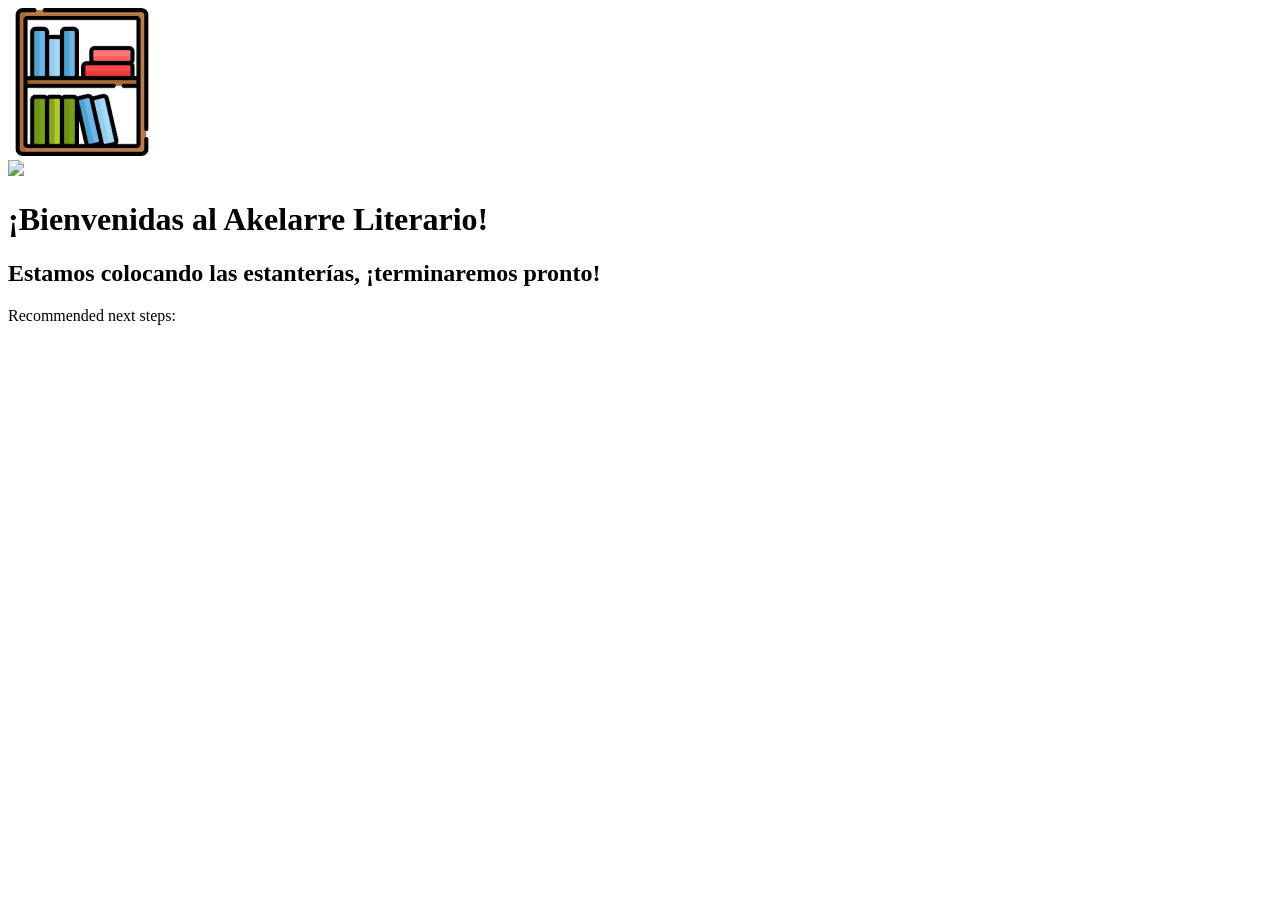
==== index.html @ cc15f618 "Work in Progress page" ====
<!DOCTYPE html>
<html><head>
    <meta charset="utf-8">
    <meta http-equiv="X-UA-Compatible" content="IE=edge">
    <title></title>
    <meta name="description" content="">
    <meta name="viewport" content="width=device-width, initial-scale=1">
    <link rel="stylesheet" href="https://appservice.azureedge.net/CSS/static-apps/v4/main.css">
    
</head>
<body>
    <div class="ap-main-container">
        <!------------------------------------------------------------------
          Main Container
          ------------------------------------------------------------------>
        <div class="ap-ms-logo-container">
            <div class="ap-logo-container__logo">
                <img src="./index.png">
            </div>
        </div>
        <!------------------------------------------------------------------
          Content Container
          ------------------------------------------------------------------>
        <div class="ap-content">
            
            <div class="ap-party-icon">
                <img src="./index.html">
            </div>
            <!------------------------------------------------------------------
              Header + Subheader container
              ------------------------------------------------------------------>
            <div class="ap-header-block">
                <h1>¡Bienvenidas al Akelarre Literario!</h1>
                <h2>Estamos colocando las estanterías, ¡terminaremos pronto!</h2>
            </div>

            <p class="label center-text full-width">Recommended next steps:</p>
        </div>
    </div>

</body></html>
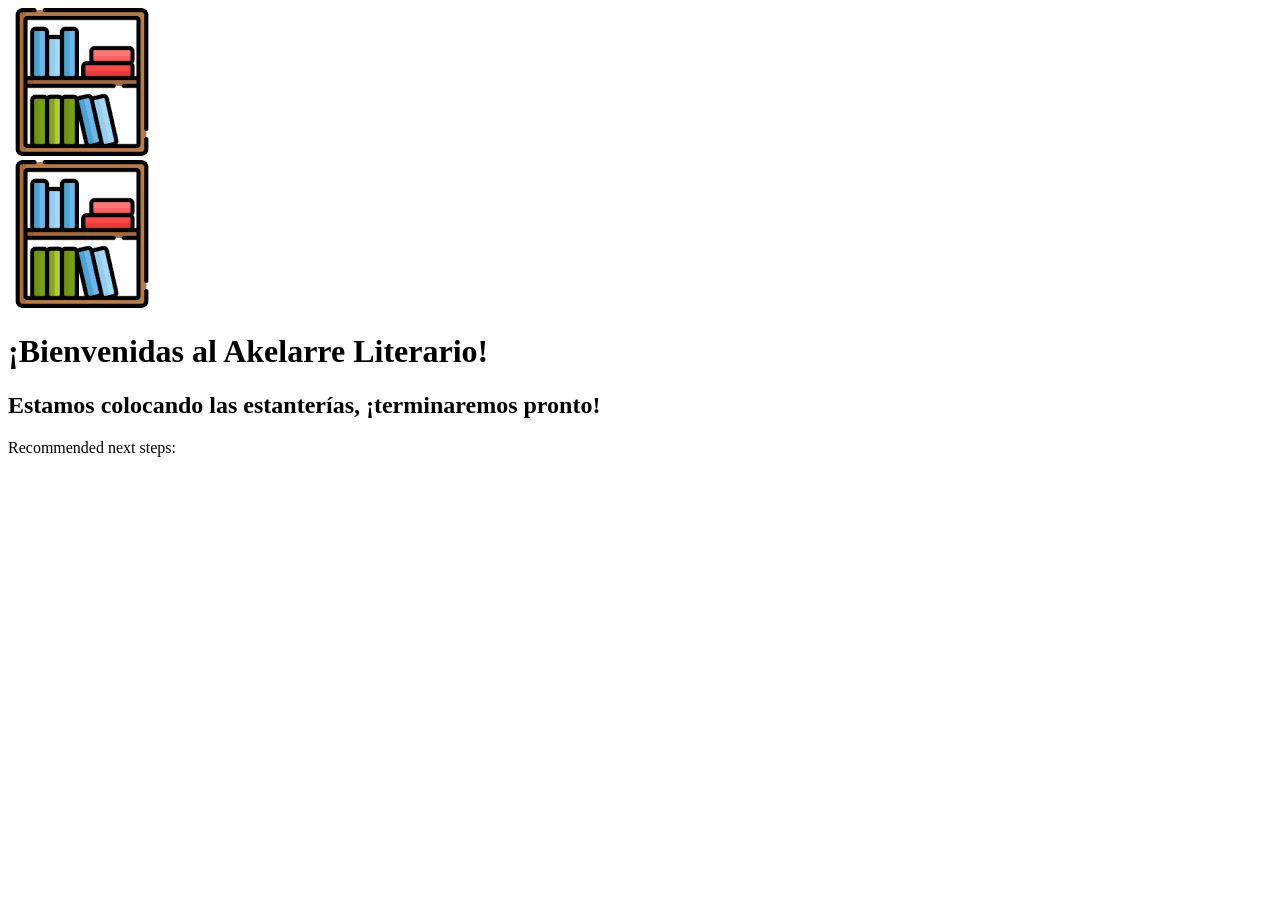
==== commit aa55f7d7: "fixed logo" ====
--- a/index.html
+++ b/index.html
@@ -24,7 +24,7 @@
         <div class="ap-content">
             
             <div class="ap-party-icon">
-                <img src="./index.html">
+                <img src="./index.png">
             </div>
             <!------------------------------------------------------------------
               Header + Subheader container
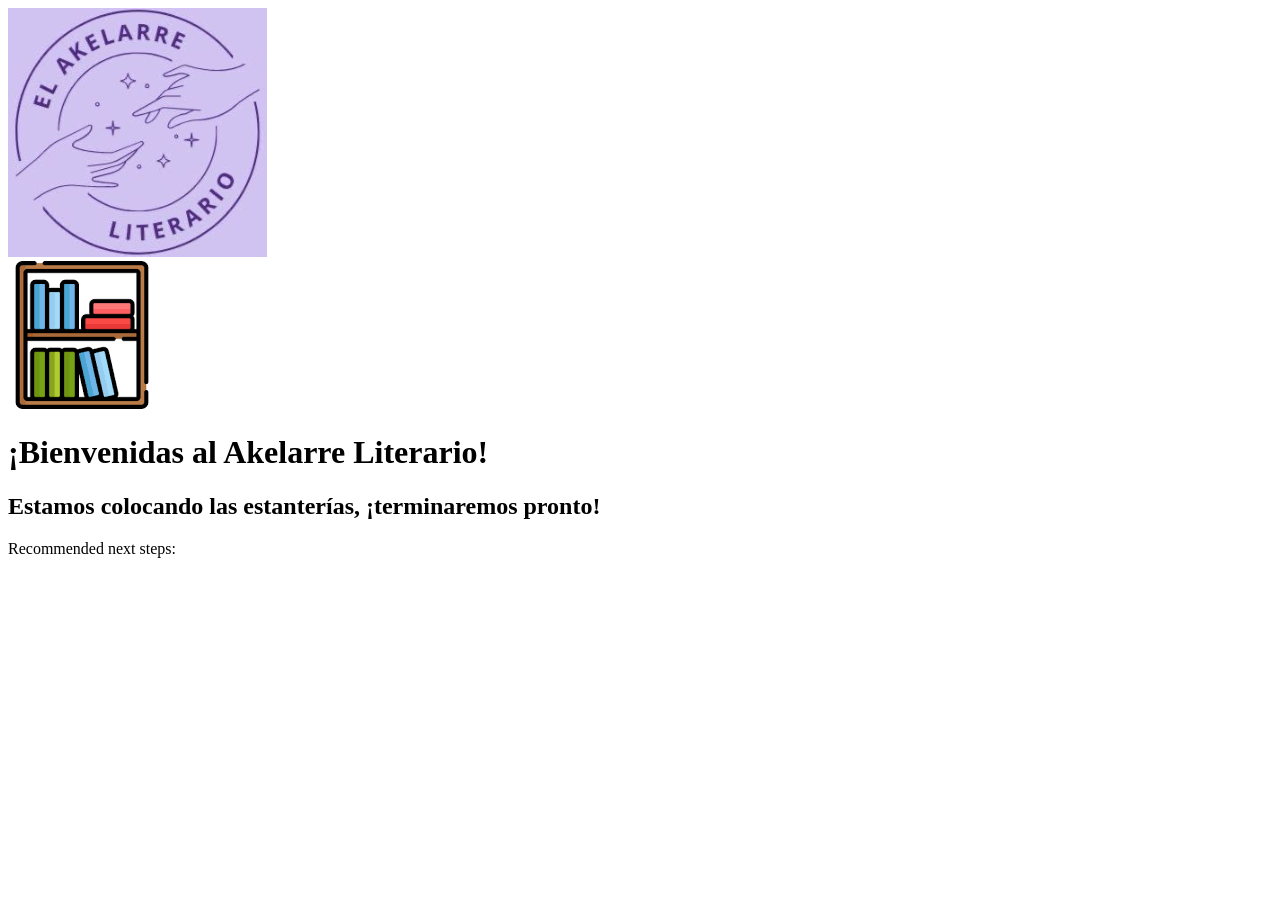
==== commit 6403b1d0: "Adding Logo" ====
--- a/index.html
+++ b/index.html
@@ -15,7 +15,7 @@
           ------------------------------------------------------------------>
         <div class="ap-ms-logo-container">
             <div class="ap-logo-container__logo">
-                <img src="./index.png">
+                <img src="./Captura.PNG">
             </div>
         </div>
         <!------------------------------------------------------------------
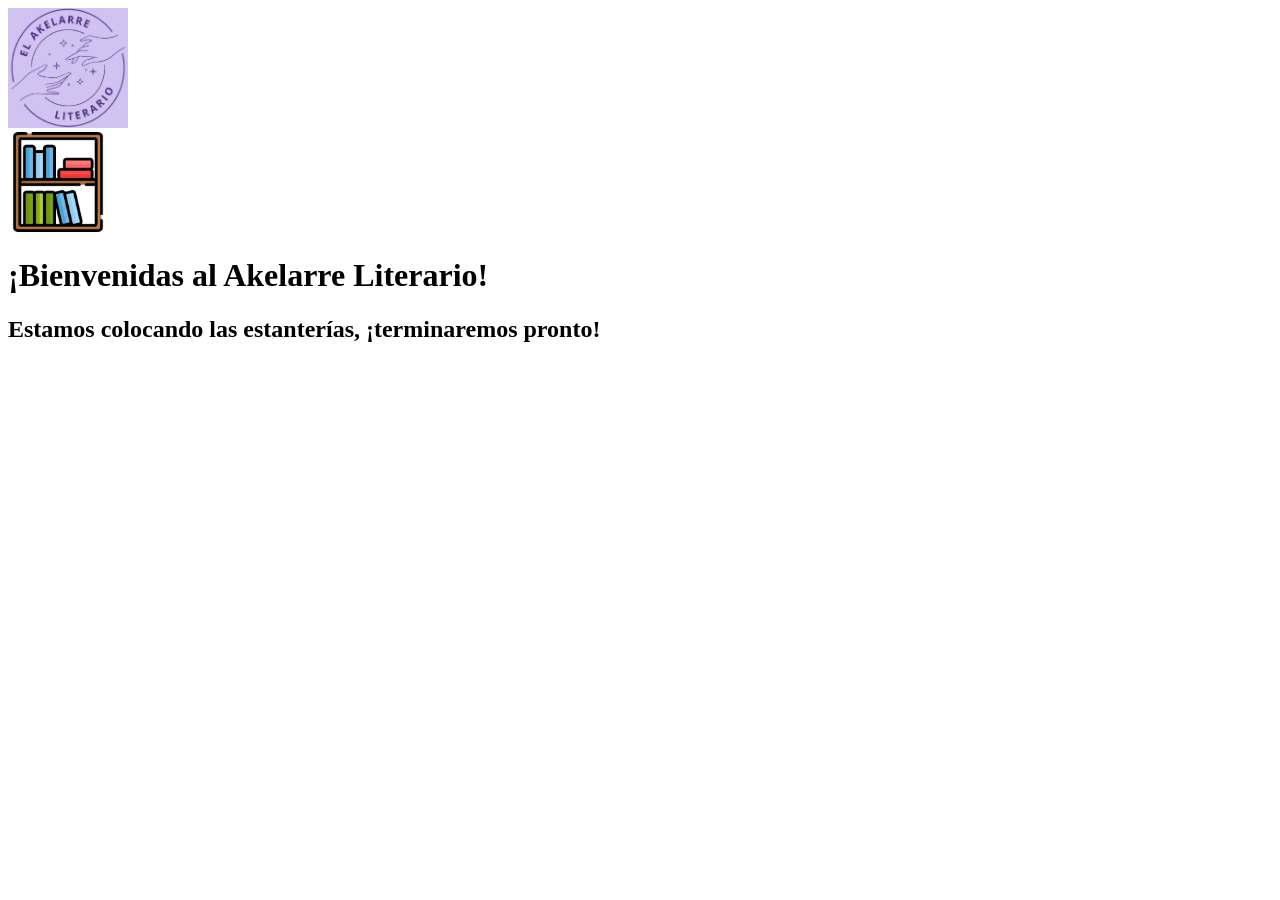
==== commit 74c79079: "Work in progress page ready" ====
--- a/index.html
+++ b/index.html
@@ -15,7 +15,7 @@
           ------------------------------------------------------------------>
         <div class="ap-ms-logo-container">
             <div class="ap-logo-container__logo">
-                <img src="./Captura.PNG">
+                <img src="./Captura.PNG" width="120" height="120">
             </div>
         </div>
         <!------------------------------------------------------------------
@@ -24,7 +24,7 @@
         <div class="ap-content">
             
             <div class="ap-party-icon">
-                <img src="./index.png">
+                <img src="./index.png" width="100" height="100">
             </div>
             <!------------------------------------------------------------------
               Header + Subheader container
@@ -33,8 +33,6 @@
                 <h1>¡Bienvenidas al Akelarre Literario!</h1>
                 <h2>Estamos colocando las estanterías, ¡terminaremos pronto!</h2>
             </div>
-
-            <p class="label center-text full-width">Recommended next steps:</p>
         </div>
     </div>
 
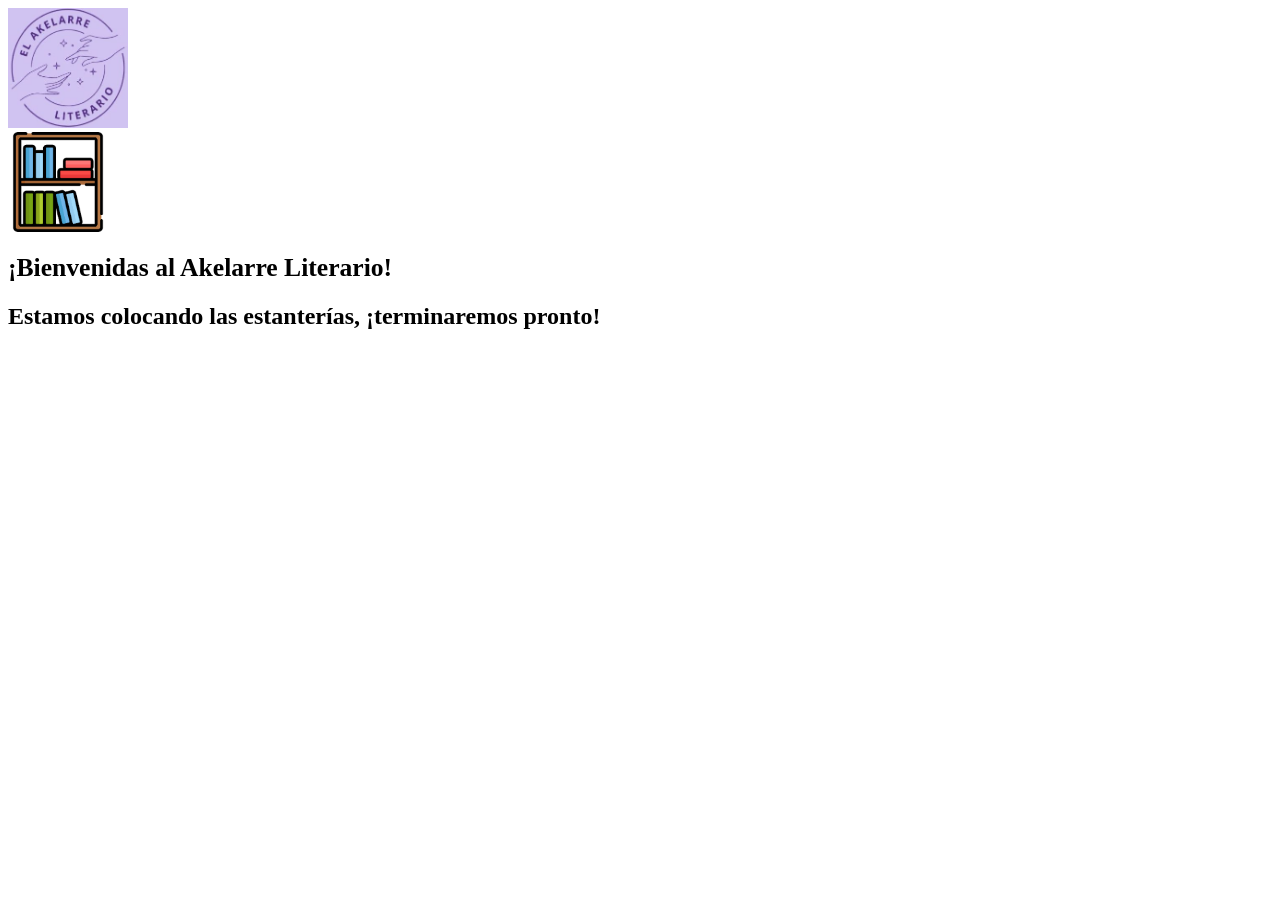
==== commit 69d7b721: "Testing on Mobile" ====
--- a/index.html
+++ b/index.html
@@ -4,7 +4,7 @@
     <meta http-equiv="X-UA-Compatible" content="IE=edge">
     <title></title>
     <meta name="description" content="">
-    <meta name="viewport" content="width=device-width, initial-scale=1">
+    <meta name="viewport" content="width=device-width, initial-scale=1.0">
     <link rel="stylesheet" href="https://appservice.azureedge.net/CSS/static-apps/v4/main.css">
     
 </head>
@@ -30,7 +30,7 @@
               Header + Subheader container
               ------------------------------------------------------------------>
             <div class="ap-header-block">
-                <h1>¡Bienvenidas al Akelarre Literario!</h1>
+                <h1 style="font-size:2vw">¡Bienvenidas al Akelarre Literario!</h1>
                 <h2>Estamos colocando las estanterías, ¡terminaremos pronto!</h2>
             </div>
         </div>
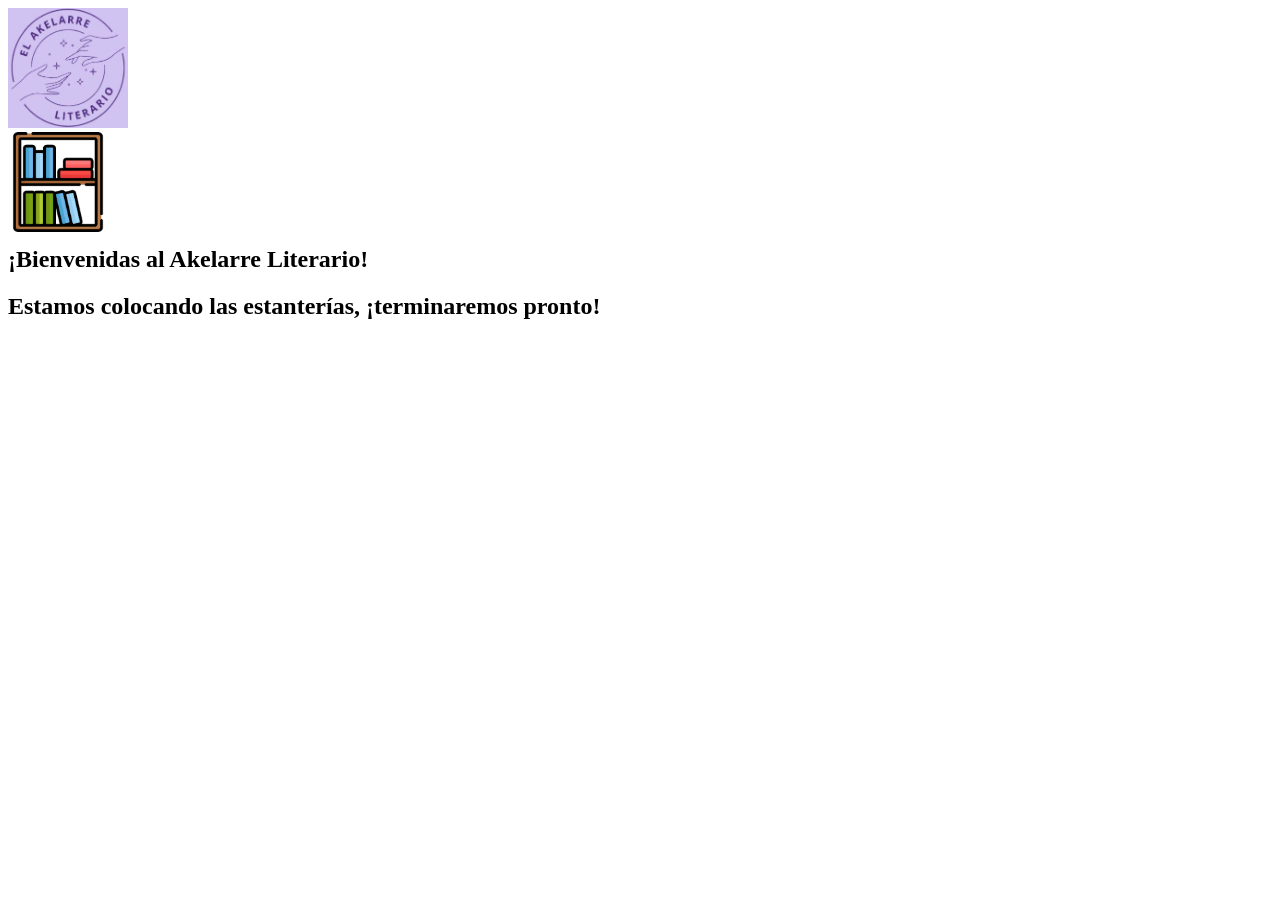
==== commit 818ed1b4: "Testing..." ====
--- a/index.html
+++ b/index.html
@@ -30,7 +30,7 @@
               Header + Subheader container
               ------------------------------------------------------------------>
             <div class="ap-header-block">
-                <h1 style="font-size:2vw">¡Bienvenidas al Akelarre Literario!</h1>
+                <h2 style="margin-top: 10px; font-size: 34;">¡Bienvenidas al Akelarre Literario!</h2>
                 <h2>Estamos colocando las estanterías, ¡terminaremos pronto!</h2>
             </div>
         </div>
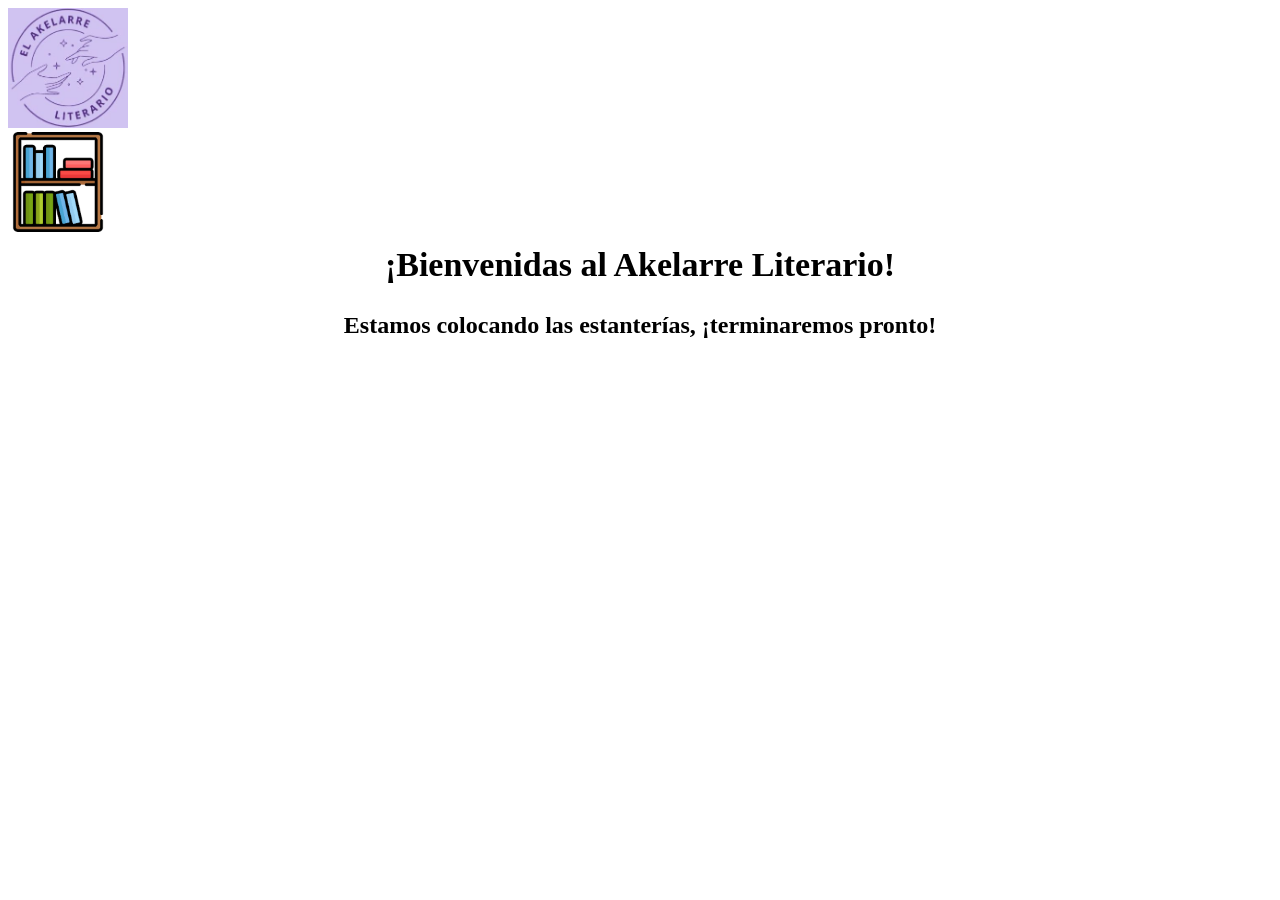
==== commit bf56c4a2: "Test2" ====
--- a/index.html
+++ b/index.html
@@ -5,7 +5,7 @@
     <title></title>
     <meta name="description" content="">
     <meta name="viewport" content="width=device-width, initial-scale=1.0">
-    <link rel="stylesheet" href="https://appservice.azureedge.net/CSS/static-apps/v4/main.css">
+    <link rel="stylesheet" href="/home/isard/AkelarreWebServices/css/main.css">
     
 </head>
 <body>
@@ -24,14 +24,14 @@
         <div class="ap-content">
             
             <div class="ap-party-icon">
-                <img src="./index.png" width="100" height="100">
+                <img src="./index.png" width="100" height="100" style="margin-left: auto;margin-right: auto;">
             </div>
             <!------------------------------------------------------------------
               Header + Subheader container
               ------------------------------------------------------------------>
             <div class="ap-header-block">
-                <h2 style="margin-top: 10px; font-size: 34;">¡Bienvenidas al Akelarre Literario!</h2>
-                <h2>Estamos colocando las estanterías, ¡terminaremos pronto!</h2>
+                <h2 style="margin-top: 10px; font-size: 34px;font-weight: bold;text-align: center;">¡Bienvenidas al Akelarre Literario!</h2>
+                <h2 style="text-align: center;">Estamos colocando las estanterías, ¡terminaremos pronto!</h2>
             </div>
         </div>
     </div>
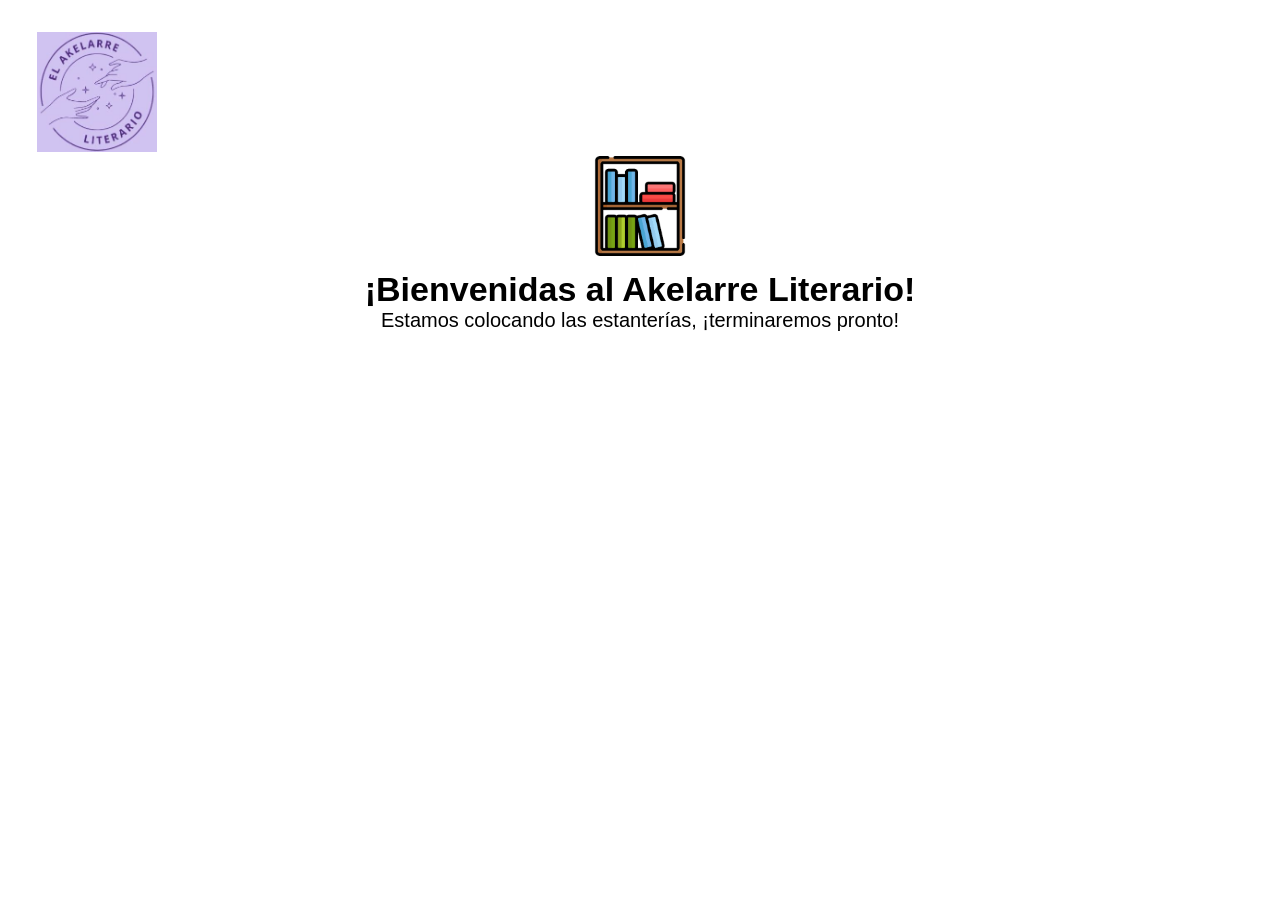
==== commit 2f953258: "I think I got it" ====
--- a/index.html
+++ b/index.html
@@ -5,7 +5,7 @@
     <title></title>
     <meta name="description" content="">
     <meta name="viewport" content="width=device-width, initial-scale=1.0">
-    <link rel="stylesheet" href="/home/isard/AkelarreWebServices/css/main.css">
+    <link rel="stylesheet" href="./css/main.css">
     
 </head>
 <body>
--- a/css/main.css
+++ b/css/main.css
@@ -0,0 +1,5 @@
+@import url("ap-cards.css");
+@import url("ap-images.css");
+@import url("ap-main-styles.css");
+@import url("ap-text.css");
+@import url("ap-utilities.css");
